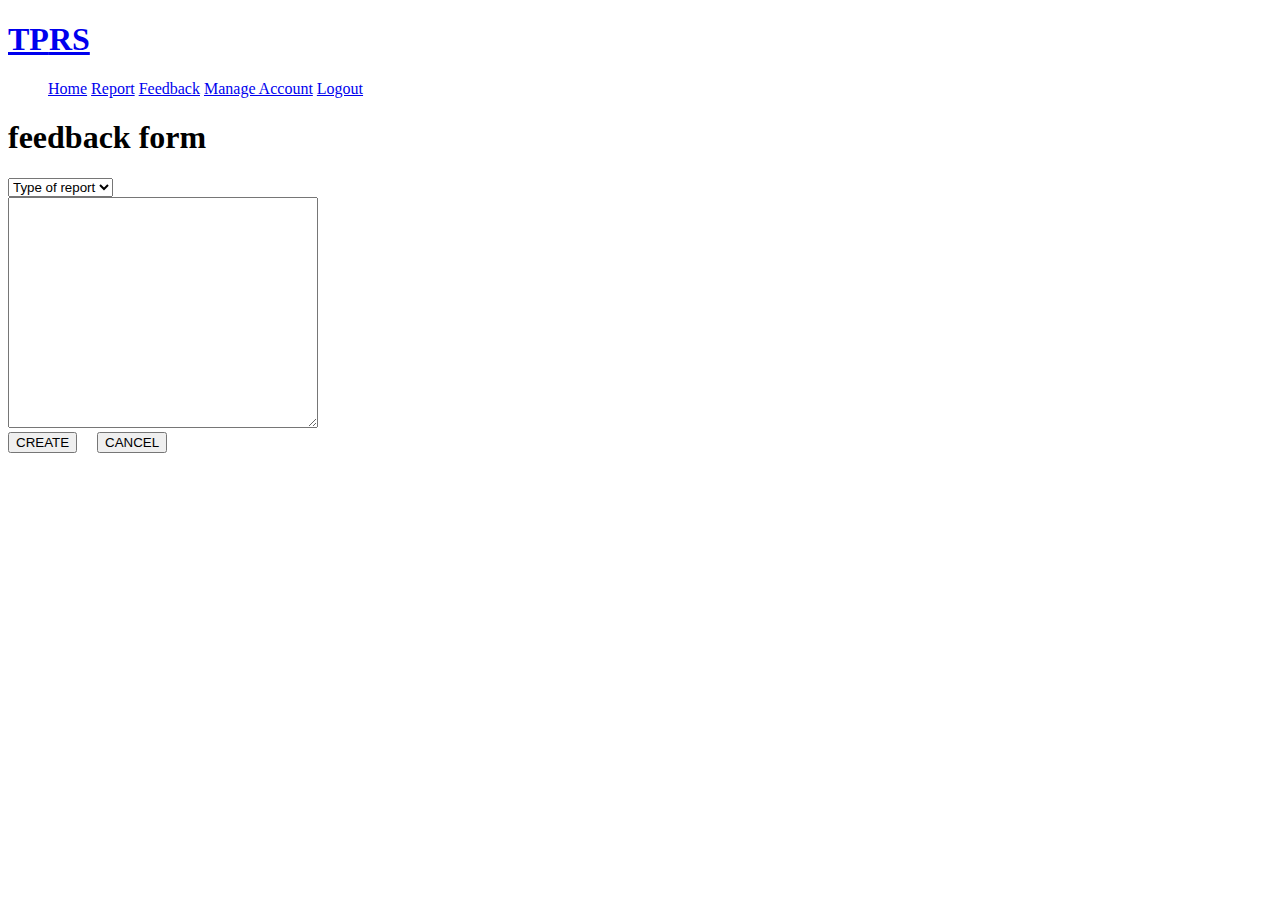
==== feedback.html @ b9802a57 "Create feedback.html" ====
<!DOCTYPE html>
<html land="en">
<head>
  <meta name="viewport" content="width=device-width, initial-scale=1.0">
   <link rel="stylesheet" href="https://cdnjs.cloudflare.com/ajax/libs/font-awesome/5.15.1/css/all.min.css"/>
  <link rel="stylesheet" href="feedback.css">
  <title>Feedback</title>
</head>
<body>
	    <div class="header container">
	      	<div class="nav-bar">
		        <div class="brand">
		        	<a href="#hero">
		            	<h1><span>TP</span>RS</h1>
		            	<ul>
			            <a href="#" data-after="Home">Home</a>
			            <a href="#" data-after="Service">Report</a>
			            <a href="#" data-after="Projects">Feedback</a>
			            <a href="#" data-after="About">Manage Account</a>
			      		<a href="#" data-after="About">Logout</a>
		          	</ul>
		          	</a>
		        </div>
		        <div class="nav-list">
		          	<div class="hamburger">
		            	<div class="bar"></div>
		          	</div>
		        </div>
	      	</div>
	    </div>
	    <section>                                 
		<div class="form-container">
			<h1>feedback form</h1>
			<form>
					<div class="column">
            <div class="input-box address">
          <div class="column">
            <div class="select-box">
              <select>
                <option hidden>Type of report</option>
                <option>Civil</option>
                <option>Safety</option>
                <option>Electrical</option>
              </select>
        </div>
				<div class="control">
					<label for="feedback"></label>
					<textarea name="feedback" rows="15" cols="36"></textarea>
				</div>
				<div class="button">
					<input type="submit" value="CREATE">
					&nbsp
					&nbsp
					<input type="submit" value="CANCEL">
				</div>
			</form>
		</div>
	</section>
</body>
</html>
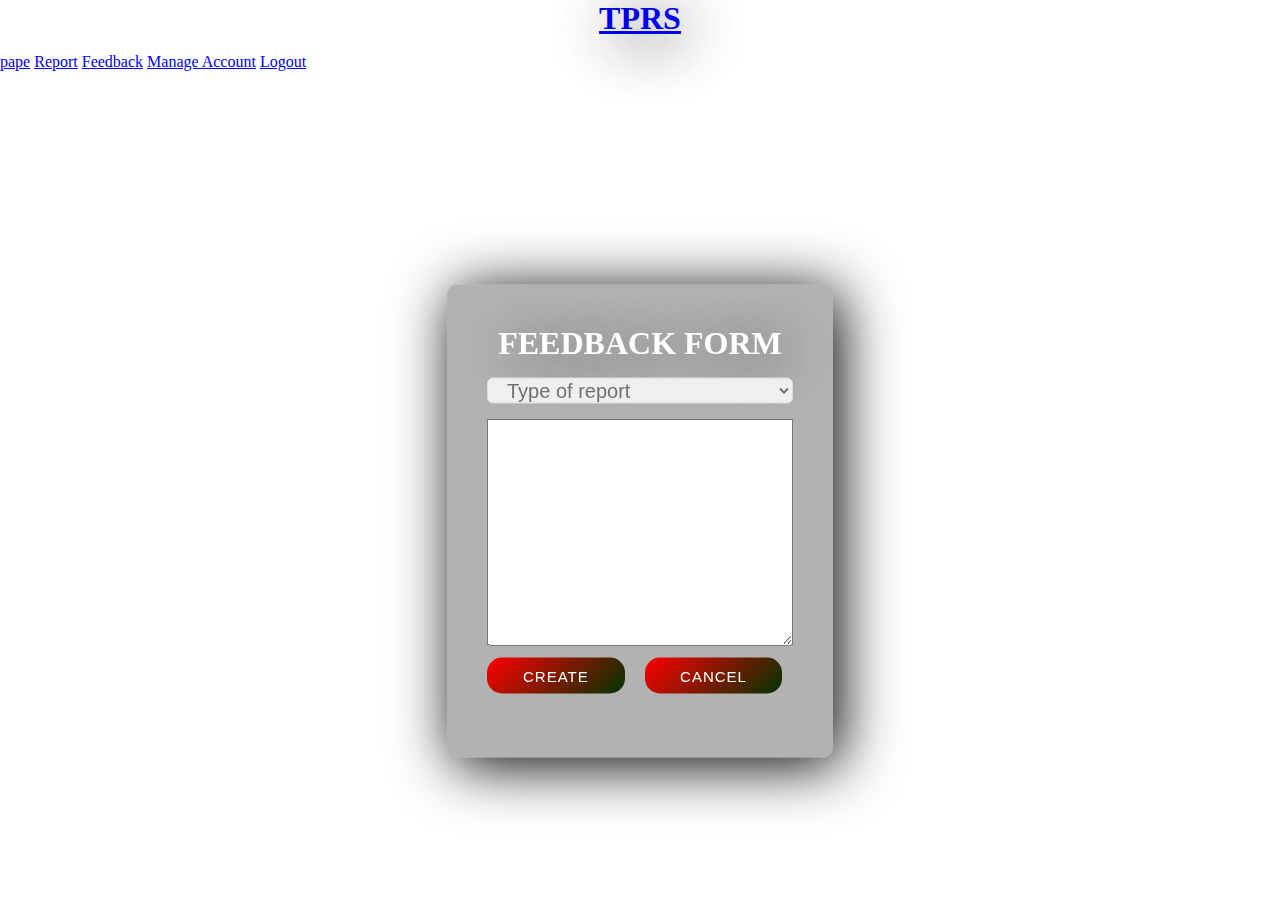
==== commit 90d87faa: "Update feedback.html" ====
--- a/feedback.html
+++ b/feedback.html
@@ -13,7 +13,7 @@
 		        	<a href="#hero">
 		            	<h1><span>TP</span>RS</h1>
 		            	<ul>
-			            <a href="#" data-after="Home">Home</a>
+			            <a href="#" data-after="Home">pape</a>
 			            <a href="#" data-after="Service">Report</a>
 			            <a href="#" data-after="Projects">Feedback</a>
 			            <a href="#" data-after="About">Manage Account</a>
--- a/feedback.css
+++ b/feedback.css
@@ -0,0 +1,218 @@
+*{
+	margin: 0;
+	padding: 0;
+	box-sizing: border-box;
+}
+body{
+	font-family: "Open Sans";
+	color: #fff;
+}
+section{
+	position: fixed;
+	height: 100vh;
+	width: 100%;
+	background: url("./bg.jpg");
+	background-size: cover;
+	background-position: center center;
+}
+form .button{
+   height: 60px;
+   margin-top: 0.5em;
+ }
+ form .button input{
+   height: 60%;
+   width: 45%;
+   border-radius: 15px;
+   border: none;
+   color: #fff;
+   font-size: 15px;
+   font-weight: 500;
+   letter-spacing: 1px;
+   cursor: pointer;
+   transition: all 0.3s ease;
+   background: linear-gradient(135deg,#ff0000 ,#003300);
+ }
+ form .button input:hover{
+  /* transform: scale(0.99); */
+  background: linear-gradient( -140deg,#ff3399, #003300);
+  }
+
+.form-container{
+	position: absolute;
+	top: 50%;
+	left: 50%;
+	transform: translate(-50%, -50%);
+	background: linear-gradient(rgba(0, 0, 0, 0.3),rgba(0, 0, 0, 0.3));
+	padding: 40px;
+	border-radius: 10px;
+	box-shadow: 7px 7px 60px #000;
+}
+
+h1{
+	text-transform: uppercase;
+	font-size: 2em;
+	text-align: center;
+	margin-bottom: 0.5em;
+	text-shadow: 7px 7px 60px #000;
+}
+.control input{
+	width: 100%;
+	display: block;
+	padding: 10px;
+	color: #222;
+	border: none;
+	outline: none;
+	margin: 1em 0;
+}
+.control input[type="submit"]{
+	background: crimson;
+	color: #fff;
+	text-transform: uppercase;
+	font-size: 1.2em;
+	opacity: .7;
+	transition: opacity .3s ease;
+}
+.control input[type="submit"]:hover{
+	opacity: 1;
+}
+
+.select-box select {
+  height: 100%;
+  width: 100%;
+  outline: none;
+  border: none;
+  color: #707070;
+  font-size: 1.25rem;
+  margin-bottom: 15px;
+  position: relative;
+  border: 1px solid #ddd;
+  border-radius: 6px;
+  padding: 0 15px;
+}
+
+/* Header section */
+
+#header {
+	position: fixed;
+	z-index: 1000;
+	left: 0;
+	top: 0;
+	width: 100vw;
+	height: auto;
+}
+#header .header {
+	min-height: 8vh;
+	background-color: rgba(31, 30, 30, 0.24);
+	transition: 0.3s ease background-color;
+}
+#header .nav-bar {
+	display: flex;
+	align-items: center;
+	justify-content: space-between;
+	width: 100%;
+	height: 100%;
+	max-width: 1300px;
+	padding: 0 10px;
+}
+#header .nav-list ul {
+	list-style: none;
+	position: absolute;
+	background-color: rgb(31, 30, 30);
+	width: 100vw;
+	height: 100vh;
+	left: 100%;
+	top: 0;
+	display: flex;
+	flex-direction: column;
+	justify-content: center;
+	align-items: center;
+	z-index: 1;
+	overflow-x: hidden;
+	transition: 0.5s ease left;
+}
+#header .nav-list ul.active {
+	left: 0%;
+}
+#header .nav-list ul a {
+	font-size: 2.5rem;
+	font-weight: 500;
+	letter-spacing: 0.2rem;
+	text-decoration: none;
+	color: white;
+	text-transform: uppercase;
+	padding: 20px;
+	display: block;
+}
+#header .nav-list ul a::after {
+	content: attr(data-after);
+	position: absolute;
+	top: 50%;
+	left: 50%;
+	transform: translate(-50%, -50%) scale(0);
+	color: rgba(240, 248, 255, 0.021);
+	font-size: 13rem;
+	letter-spacing: 50px;
+	z-index: -1;
+	transition: 0.3s ease letter-spacing;
+}
+#header .nav-list ul li:hover a::after {
+	transform: translate(-50%, -50%) scale(1);
+	letter-spacing: initial;
+}
+#header .nav-list ul li:hover a {
+	color: crimson;
+}
+#header .hamburger {
+	height: 60px;
+	width: 60px;
+	display: inline-block;
+	border: 3px solid white;
+	border-radius: 50%;
+	position: relative;
+	display: flex;
+	align-items: center;
+	justify-content: center;
+	z-index: 100;
+	cursor: pointer;
+	transform: scale(0.8);
+	margin-right: 20px;
+}
+#header .hamburger:after {
+	position: absolute;
+	content: '';
+	height: 100%;
+	width: 100%;
+	border-radius: 50%;
+	border: 3px solid white;
+	animation: hamburger_puls 1s ease infinite;
+}
+#header .hamburger .bar {
+	height: 2px;
+	width: 30px;
+	position: relative;
+	background-color: white;
+	z-index: -1;
+}
+#header .hamburger .bar::after,
+#header .hamburger .bar::before {
+	content: '';
+	position: absolute;
+	height: 100%;
+	width: 100%;
+	left: 0;
+	background-color: white;
+	transition: 0.3s ease;
+	transition-property: top, bottom;
+}
+#header .hamburger .bar::after {
+	top: 8px;
+}
+#header .hamburger .bar::before {
+	bottom: 8px;
+}
+#header .hamburger.active .bar::before {
+	bottom: 0;
+}
+#header .hamburger.active .bar::after {
+	top: 0;
+}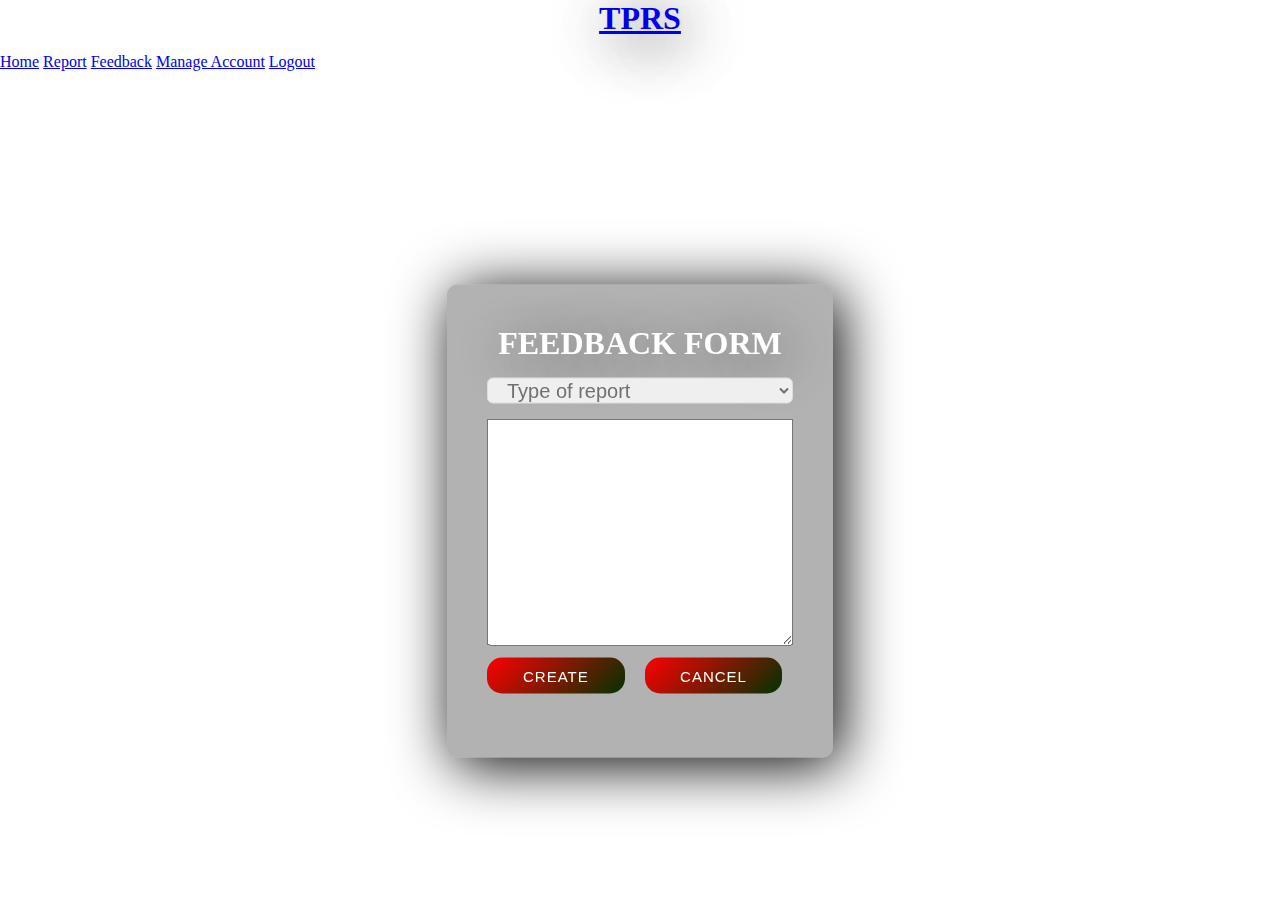
==== commit fb6f3a2c: "Update feedback.html" ====
--- a/feedback.html
+++ b/feedback.html
@@ -13,7 +13,7 @@
 		        	<a href="#hero">
 		            	<h1><span>TP</span>RS</h1>
 		            	<ul>
-			            <a href="#" data-after="Home">pape</a>
+			            <a href="#" data-after="Home">Home</a>
 			            <a href="#" data-after="Service">Report</a>
 			            <a href="#" data-after="Projects">Feedback</a>
 			            <a href="#" data-after="About">Manage Account</a>
